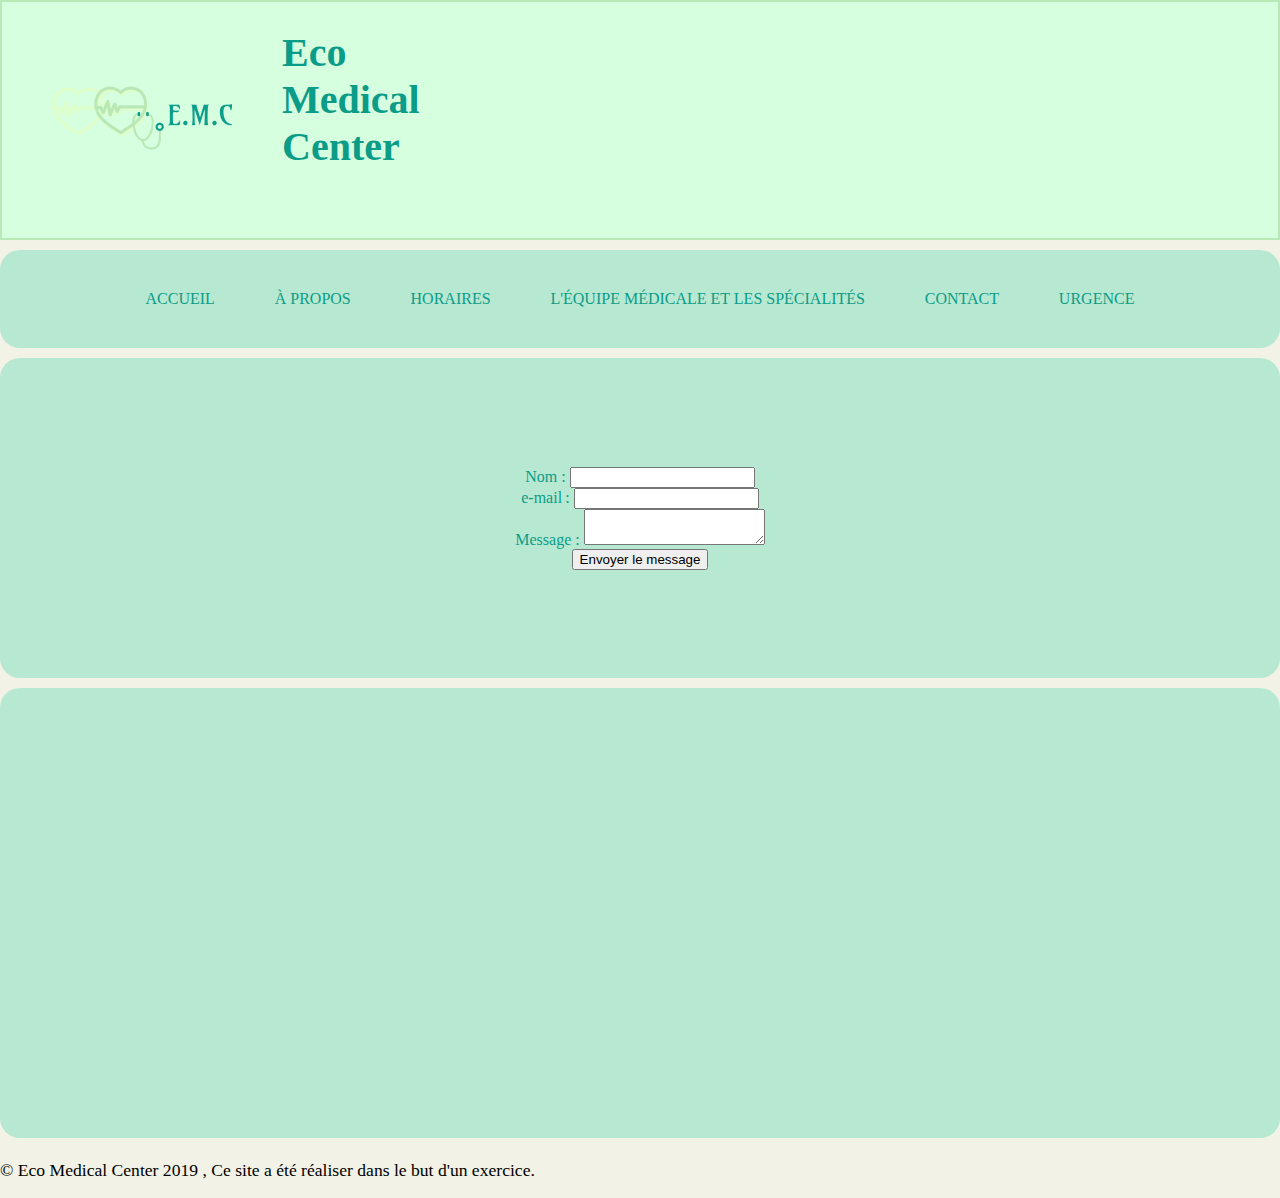
==== contact.html @ 2cf6a7a7 "add footer to contact.html" ====
<!doctype html>

<html lang="fr">

<head>
  
        <meta charset="utf-8">
  
        <meta name="auteur" content="Antoine Goncalves">

        <title>Eco Medical Center</title> 
  
        <link rel="icon" href="Images/Logo/Logo_ECM.png" />

        <link rel="stylesheet" type="text/css" href="style.css">     <!-- Link for CSS file -->

</head>
<body>
	<header id="top">
		<figure>
			<img class="logo-picture" src="Images/Logo/Logo_ECM.png" alt="Logo ECM"/>

		</figure>

		<h1 class="title"> <strong>Eco <br> Medical <br> Center </strong> </h1>

	</header>

	<nav>
		<div class="menu">

			<ul>     
				<li class="accueil-page">

                                        <a href="index.html">Accueil</a>
                                </li>

                                <li class="info-page">

                                        <a href="info.html">À propos</a>
                                </li>

                                <li class="horaire-page">

                                        <a href="horaire.html">Horaires</a>
                                </li>

                                <li class="discipline-page">

                                        <a href="discipline.html">L'équipe médicale et les spécialités</a>

				</li>
				
				<li class="contact-page">
				
					<a href="contact.html">Contact</a>
				
				</li>

				<li class="urgence-page">

					<a href="urgence.html">Urgence</a>
				</li>

                        </ul>

		</div>

	</nav>
	<section>
		<form action="mailto:contact-emc@pro.com" method="post">
			<div>
				<label for="name">Nom :</label>
        			<input type="text" id="name" name="user_name">
    			</div>
    			<div>
        			<label for="mail">e-mail :</label>
        			<input type="email" id="mail" name="user_mail">
    			</div>
    			<div>
        			<label for="msg">Message :</label>
        			<textarea id="msg" name="user_message"></textarea>
    			</div>
			<div class="button">
        			<button type="submit">Envoyer le message</button>
    			</div>
		</form>

	</section>

	<section>
		<iframe src="https://www.google.com/maps/embed?pb=!1m18!1m12!1m3!1d12035.693473481524!2d3.050305046165077!3d50.64210901855991!2m3!1f0!2f0!3f0!3m2!1i1024!2i768!4f13.1!3m3!1m2!1s0x47c32a797b110f01%3A0x66c679b5f33e8fae!2sVieux-Lille%2C+Lille!5e0!3m2!1sfr!2sfr!4v1565535540553!5m2!1sfr!2sfr" width="600" height="450" frameborder="0" style="border:0" allowfullscreen></iframe>
	</section>

	<p class="text"> © Eco Medical Center 2019 , Ce site a été réaliser dans le but d'un exercice. </p>
        </footer>

</body>
</html>
---- style.css ----
/* CSS Document */

/* HTML,BODY PART */

html,body {
	padding: 0;
	margin:0;
	background-color: #F2F2E6;
}

/* HEADER PART */

header {
	display: flex;
	border: 2px solid #b9e8b7;
	background-color:#D6FFE0;
	margin-bottom: 10px;
}


header .picture-logo {
	justify-content: flex-start;
}

header .title {
	justify-content: flex-end;
	font-size: 40px;
	color: #0b9c88;	
}

/* NAV PART */

nav {
        width: 100%;
        background-color: #B7E8D1;
        padding-bottom: 1.25rem;
        padding-top: 1.25rem;
	border-radius: 20px;
}

nav li {
        list-style-type : none;    
        float: left;
}

nav ul {
        margin: 0rem;
        padding: 0rem;
}

nav a {
        display :inline-block;
	text-decoration: none;
        padding: 1.25rem 1.87rem;
        color: #0b9c88;
        text-transform: uppercase;    
        font-size: 1rem;
}

.menu {
        display: table;     
        margin: 0 auto;
}

.accueil-page:hover {     
        border-top: 5px solid #58d68d;   
        background-color: #D6FFE0;
}

.info-page:hover {
        border-top: 5px solid #58d68d;
        background-color: #D6FFE0;
}

.horaire-page:hover {
        border-top: 5px solid #58d68d;
        background-color: #D6FFE0;
}
.discipline-page:hover {
        border-top: 5px solid #58d68d;
        background-color: #D6FFE0;
}

.contact-page:hover {
        border-top: 5px solid #58d68d;
        background-color: #D6FFE0;
}

.urgence-page:hover {
        border-top: 5px solid #58d68d;
        background-color: #D6FFE0;
}

/* ASIDE PART */

aside {
	float: right;
	color: #0b9c88;
	background-color: #B7E8D1;
	border-radius: 20px;
	margin-top: 10px;
}

.phone-logo {
	width: 7.1rem;
	height: 7.1rem;

}

.info-importante {
	border: 1px solid #0b9c88;
        background-color: #0b9c88;
        color: white;
        box-shadow: 1px 1px 1px 1px #0b9c88;
	text-decoration: none;
	text-align: center;
}

.mail-logo {
        width: 7.1rem;
        height: 7.1rem;

}


/* SECTION PART */

.presentation {
	display: flex;
	color: #0b9c88;
	align-content: center;
	background-color: #B7E8D1;
	border-radius: 20px;
	margin-top: 10px;
	width: 80%;
}

.title-ECM {
        text-align: center;
        border: 2px solid #0b9c88;
	background-color: #0b9c88;
	color: white;
        box-shadow: 2px 2px 2px 2px #0b9c88;
}

.text {
	font-size: 1.1rem;
}

.EMC-picture {
	width: 25rem;
	height: 15rem;
}

.EMC-picture:hover {
	box-shadow: 5px 5px 5px 5px #0b9c88;
}


table {
	display: flex;
	justify-content: center;
        color: #0b9c88;
        background-color: #B7E8D1;
        border-radius: 20px;
        margin-top: 10px;
        width: 100%;
	font-size: 30px;

}

tbody{
	border : 5px solid #0b9c88;
	width: 50%;
}

td,tr {
	border : 1px inset #0b9c88;
}

.info-medecin {
        display: flex;
        color: #0b9c88;
        background-color: #B7E8D1;
        border-radius: 20px;
        margin-top: 10px;
}

.doctor {
	width: 15rem;
        height: 15rem;
}

.doctor:hover {
        box-shadow: 5px 5px 5px 5px #0b9c88;
}

.name-doctor {

        border: 2px solid #0b9c88;
        background-color: #0b9c88;
        color: white;
        box-shadow: 2px 2px 2px 2px #0b9c88;
}
.info-doctor {
	font-size: 30px;
}

.spe {
	align-self: center;
	font-size: 20px;
}

section iframe, form {
	color: #0b9c88;
        background-color: #B7E8D1;
        border-radius: 20px;
        margin-top: 10px;
}

iframe {
	width: 100%;
}

form {
	display: flex;
	justify-content: center;
	align-items: center;
	flex-direction: column;
	height: 20rem;
}

/* ARTICLE PART */

.doctolib {
	background-color: #0b9c88;
	border-radius: 20px;
	text-decoration: none;
	color: white;
}

.steto {
	width: 25rem;
	height: 15rem;
}

.steto:hover {
	box-shadow: 5px 5px 5px 5px #0b9c88;
}

article {
	display: flex;
	color: #0b9c88;
        align-content: center;
        background-color: #B7E8D1;
        border-radius: 20px;
        margin-top: 10px;
        width: 80%;

}

.honoraires {
	justify-content: center;
	width: 100%;
	font-size: 30px;
}

.honoraires p {
	font-size: 30px;
}

.conges p {
	font-size: 30px;
}

.conges {
	justify-content: center;
	width: 100%;
	font-size: 30px;
}

.urgency {
	width: 25rem;
	height: 15rem;
}

.urgency-list {
	align-self: center;
	font-size: 20px;
}

.urgency-text {
	width: 100%;
}

/* FOOTER PART */

footer {
	background-color: #D6FFE0;
	color: #0b9c88;
	border: 2px solid #b9e8b7;
	margin-top: 10px;	
}
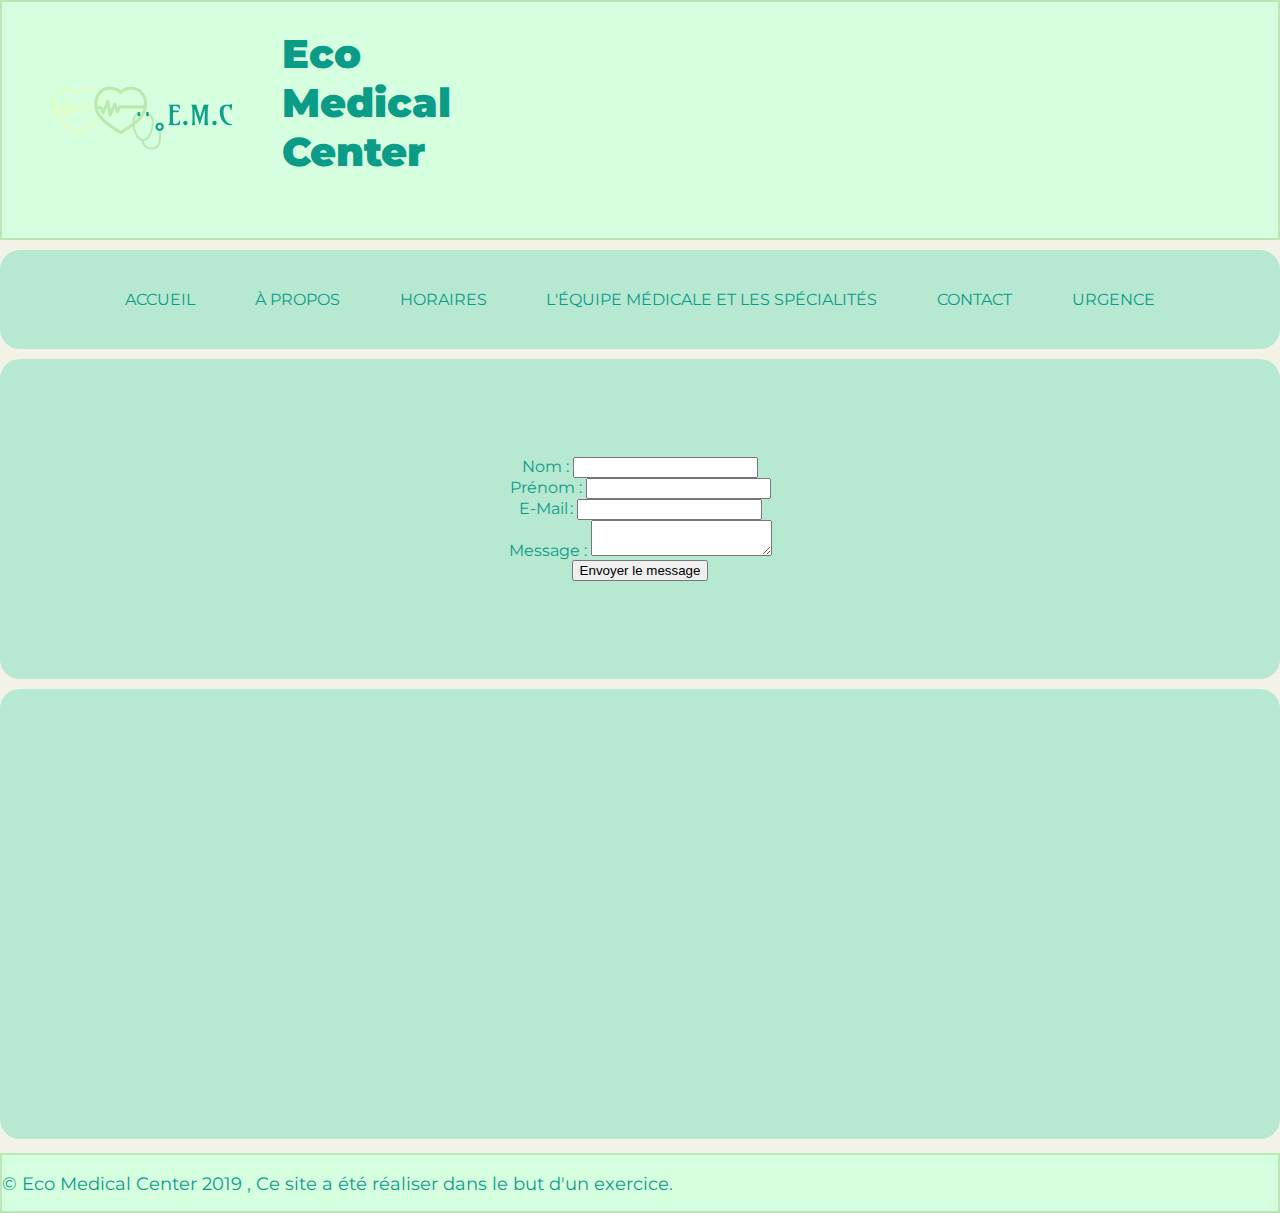
==== commit e3105b98: "add surname to formulary and add footer tag because I forgot them to contact.html" ====
--- a/contact.html
+++ b/contact.html
@@ -13,6 +13,7 @@
         <link rel="icon" href="Images/Logo/Logo_ECM.png" />
 
         <link rel="stylesheet" type="text/css" href="style.css">     <!-- Link for CSS file -->
+	<link href="https://fonts.googleapis.com/css?family=Montserrat:500&display=swap" rel="stylesheet"> 
 
 </head>
 <body>
@@ -73,8 +74,12 @@
 				<label for="name">Nom :</label>
         			<input type="text" id="name" name="user_name">
     			</div>
+			<div>
+				<label for="surname">Prénom :</label>
+				<input type="text" id="surname" name="user_name">
+			</div>
     			<div>
-        			<label for="mail">e-mail :</label>
+        			<label for="mail">E-Mail :</label>
         			<input type="email" id="mail" name="user_mail">
     			</div>
     			<div>
@@ -92,6 +97,7 @@
 		<iframe src="https://www.google.com/maps/embed?pb=!1m18!1m12!1m3!1d12035.693473481524!2d3.050305046165077!3d50.64210901855991!2m3!1f0!2f0!3f0!3m2!1i1024!2i768!4f13.1!3m3!1m2!1s0x47c32a797b110f01%3A0x66c679b5f33e8fae!2sVieux-Lille%2C+Lille!5e0!3m2!1sfr!2sfr!4v1565535540553!5m2!1sfr!2sfr" width="600" height="450" frameborder="0" style="border:0" allowfullscreen></iframe>
 	</section>
 
+	<footer>
 	<p class="text"> © Eco Medical Center 2019 , Ce site a été réaliser dans le but d'un exercice. </p>
         </footer>
 
--- a/style.css
+++ b/style.css
@@ -3,6 +3,7 @@
 /* HTML,BODY PART */
 
 html,body {
+	font-family: 'Montserrat', sans-serif;
 	padding: 0;
 	margin:0;
 	background-color: #F2F2E6;
@@ -102,8 +103,8 @@
 }
 
 .phone-logo {
-	width: 7.1rem;
-	height: 7.1rem;
+	width: 6.4rem;
+	height: 6.4rem;
 
 }
 
@@ -117,8 +118,8 @@
 }
 
 .mail-logo {
-        width: 7.1rem;
-        height: 7.1rem;
+        width: 6.4rem;
+        height: 6.4rem;
 
 }
 
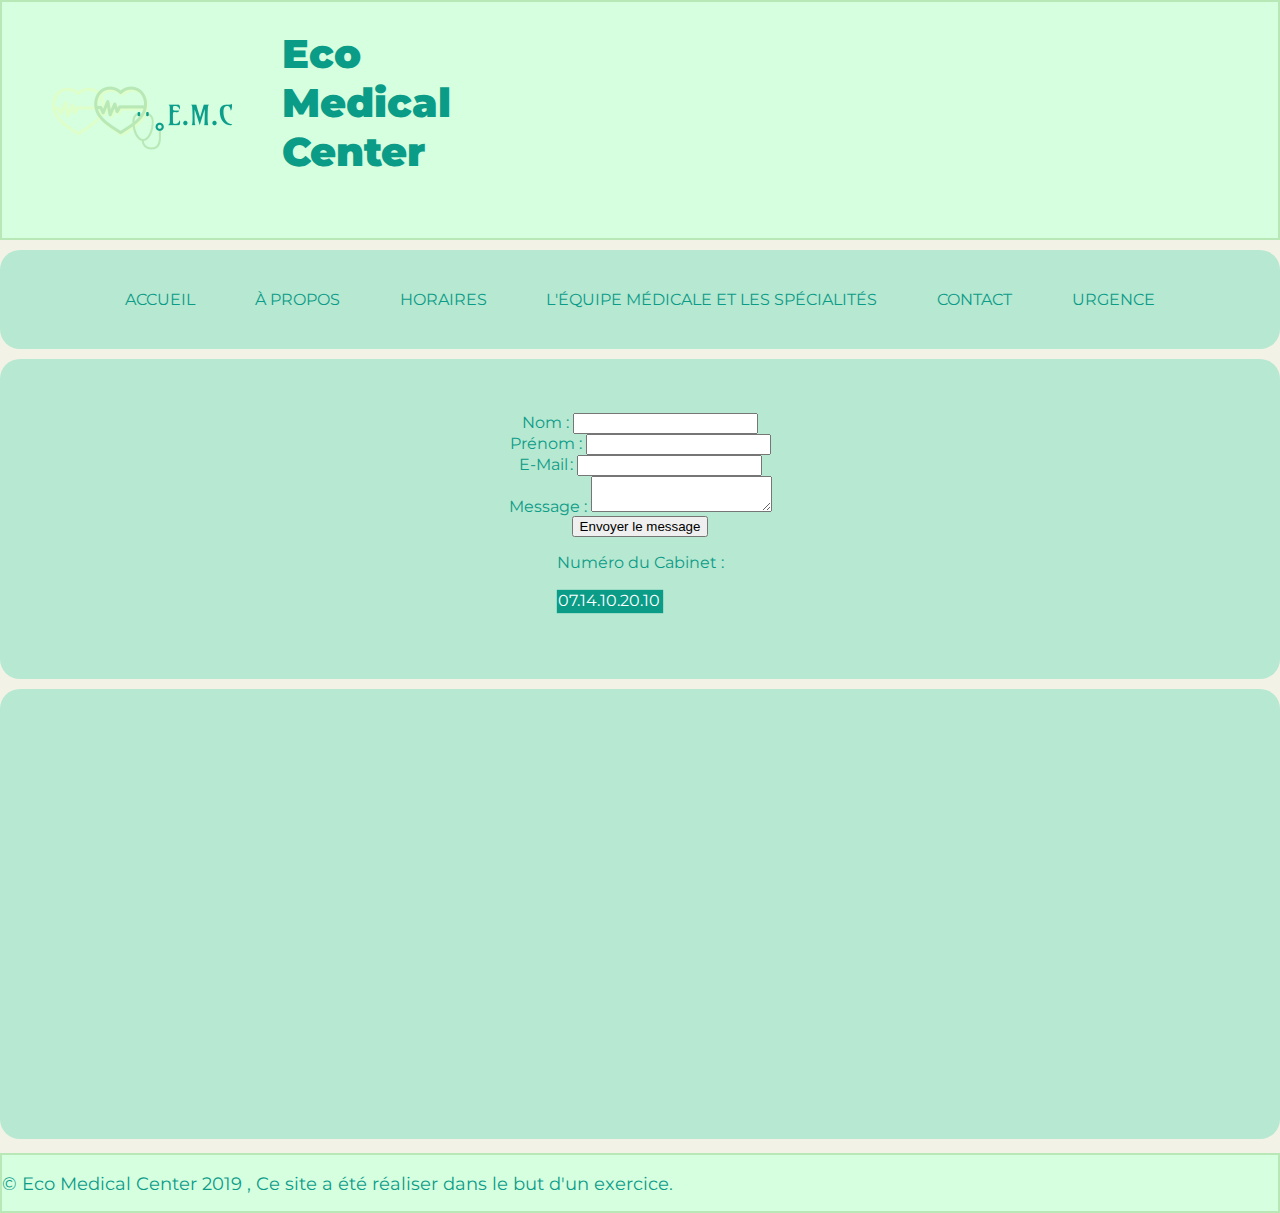
==== commit 563128ba: "add phone number of medical center to contact.html" ====
--- a/contact.html
+++ b/contact.html
@@ -89,6 +89,8 @@
 			<div class="button">
         			<button type="submit">Envoyer le message</button>
     			</div>
+		
+		<p class="phone">Numéro du Cabinet :<br><br> <a class="info-importante" href="tel:+33714102010">07.14.10.20.10</a> </p>
 		</form>
 
 	</section>
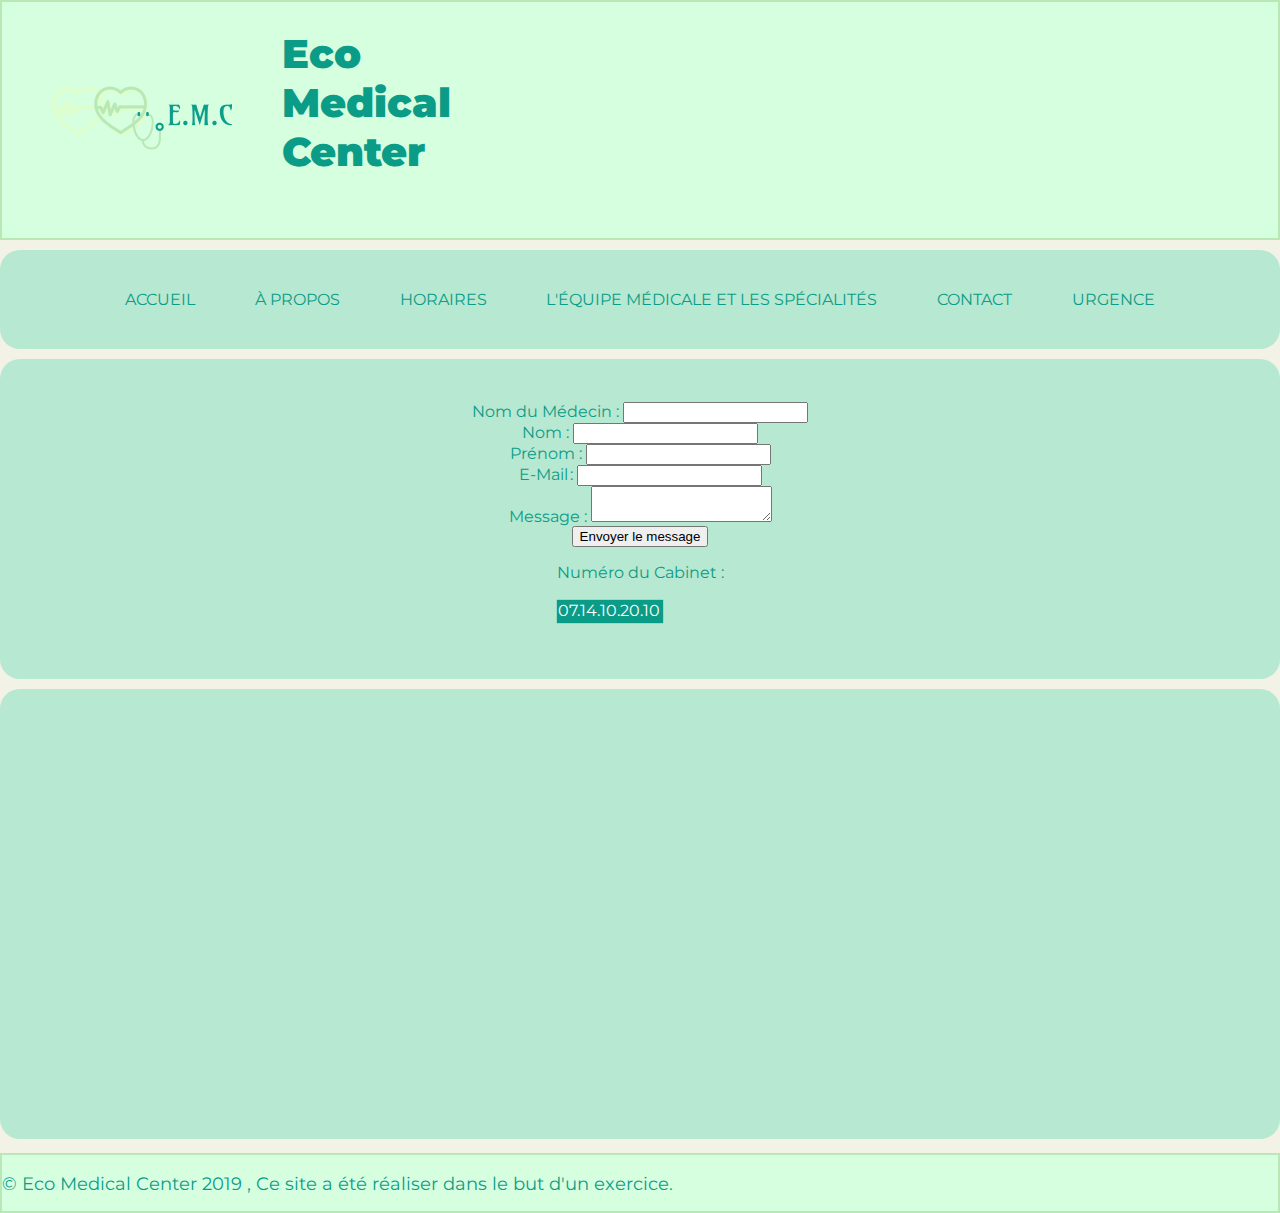
==== commit d07301d1: "add to formulary the name of medecin to contact.html" ====
--- a/contact.html
+++ b/contact.html
@@ -12,7 +12,7 @@
   
         <link rel="icon" href="Images/Logo/Logo_ECM.png" />
 
-        <link rel="stylesheet" type="text/css" href="style.css">     <!-- Link for CSS file -->
+        <link rel="stylesheet" type="text/css" media="screen" href="style.css">     <!-- Link for CSS file -->
 	<link href="https://fonts.googleapis.com/css?family=Montserrat:500&display=swap" rel="stylesheet"> 
 
 </head>
@@ -71,6 +71,10 @@
 	<section>
 		<form action="mailto:contact-emc@pro.com" method="post">
 			<div>
+                                <label for="name-medecin">Nom du Médecin :</label>
+                                <input type="text" id="name-medecin" name="medecin">
+                        </div>
+			<div>
 				<label for="name">Nom :</label>
         			<input type="text" id="name" name="user_name">
     			</div>
@@ -96,7 +100,7 @@
 	</section>
 
 	<section>
-		<iframe src="https://www.google.com/maps/embed?pb=!1m18!1m12!1m3!1d12035.693473481524!2d3.050305046165077!3d50.64210901855991!2m3!1f0!2f0!3f0!3m2!1i1024!2i768!4f13.1!3m3!1m2!1s0x47c32a797b110f01%3A0x66c679b5f33e8fae!2sVieux-Lille%2C+Lille!5e0!3m2!1sfr!2sfr!4v1565535540553!5m2!1sfr!2sfr" width="600" height="450" frameborder="0" style="border:0" allowfullscreen></iframe>
+		<iframe src="https://www.google.com/maps/embed?pb=!1m18!1m12!1m3!1d12035.693473481524!2d3.050305046165077!3d50.64210901855991!2m3!1f0!2f0!3f0!3m2!1i1024!2i768!4f13.1!3m3!1m2!1s0x47c32a797b110f01%3A0x66c679b5f33e8fae!2sVieux-Lille%2C+Lille!5e0!3m2!1sfr!2sfr!4v1565535540553!5m2!1sfr!2sfr" width="600" height="450" style="border:0" allowfullscreen></iframe>
 	</section>
 
 	<footer>
--- a/style.css
+++ b/style.css
@@ -1,6 +1,7 @@
 /* CSS Document */
 
-/* HTML,BODY PART */
+
+/* HTML, BODY PART */
 
 html,body {
 	font-family: 'Montserrat', sans-serif;
@@ -102,6 +103,7 @@
 	margin-top: 10px;
 }
 
+
 .phone-logo {
 	width: 6.4rem;
 	height: 6.4rem;
@@ -303,3 +305,74 @@
 	margin-top: 10px;	
 }
 
+/* MEDIAS QUERIES PART */
+
+@media screen and (max-width: 760px){
+        aside {
+                display: none;
+        }
+        .doctolib-link{
+                width: 100%;
+        }
+        .presentation {
+                width: 100%;
+        }
+        .steto {
+                display: none;
+        }
+	.info-prix {
+                font-size: small;
+        }
+        .info-conges {
+                font-size: small;
+        }
+
+        iframe {
+                display: none;
+        }
+        .urgency {
+                display: none;
+        }
+        .EMC-picture {
+                display: none;
+        }
+        .logo-picture {
+                width: 80px;
+                height: 80px;
+        }
+        table,tbody,td,tr {
+                font-size: small;
+        }
+	.info-doctor,.spe {
+                display: none;
+        }
+        .doctor {
+                width: 20px;
+                height: 20px;
+        }
+}
+
+@media screen and (min-width: 760px) and (max-width: 1050px){
+	aside {
+                display: none;
+        }
+	.doctolib-link{
+                width: 100%;
+        }
+	iframe {
+                display: none;
+        }
+	.presentation {
+                width: 100%;
+        }
+	.info-prix {
+		font-size: large;
+        }
+        .info-conges {
+                font-size: large;
+        }
+	.urgency {
+		width: 20rem;
+		height: 10rem;
+	}	
+}
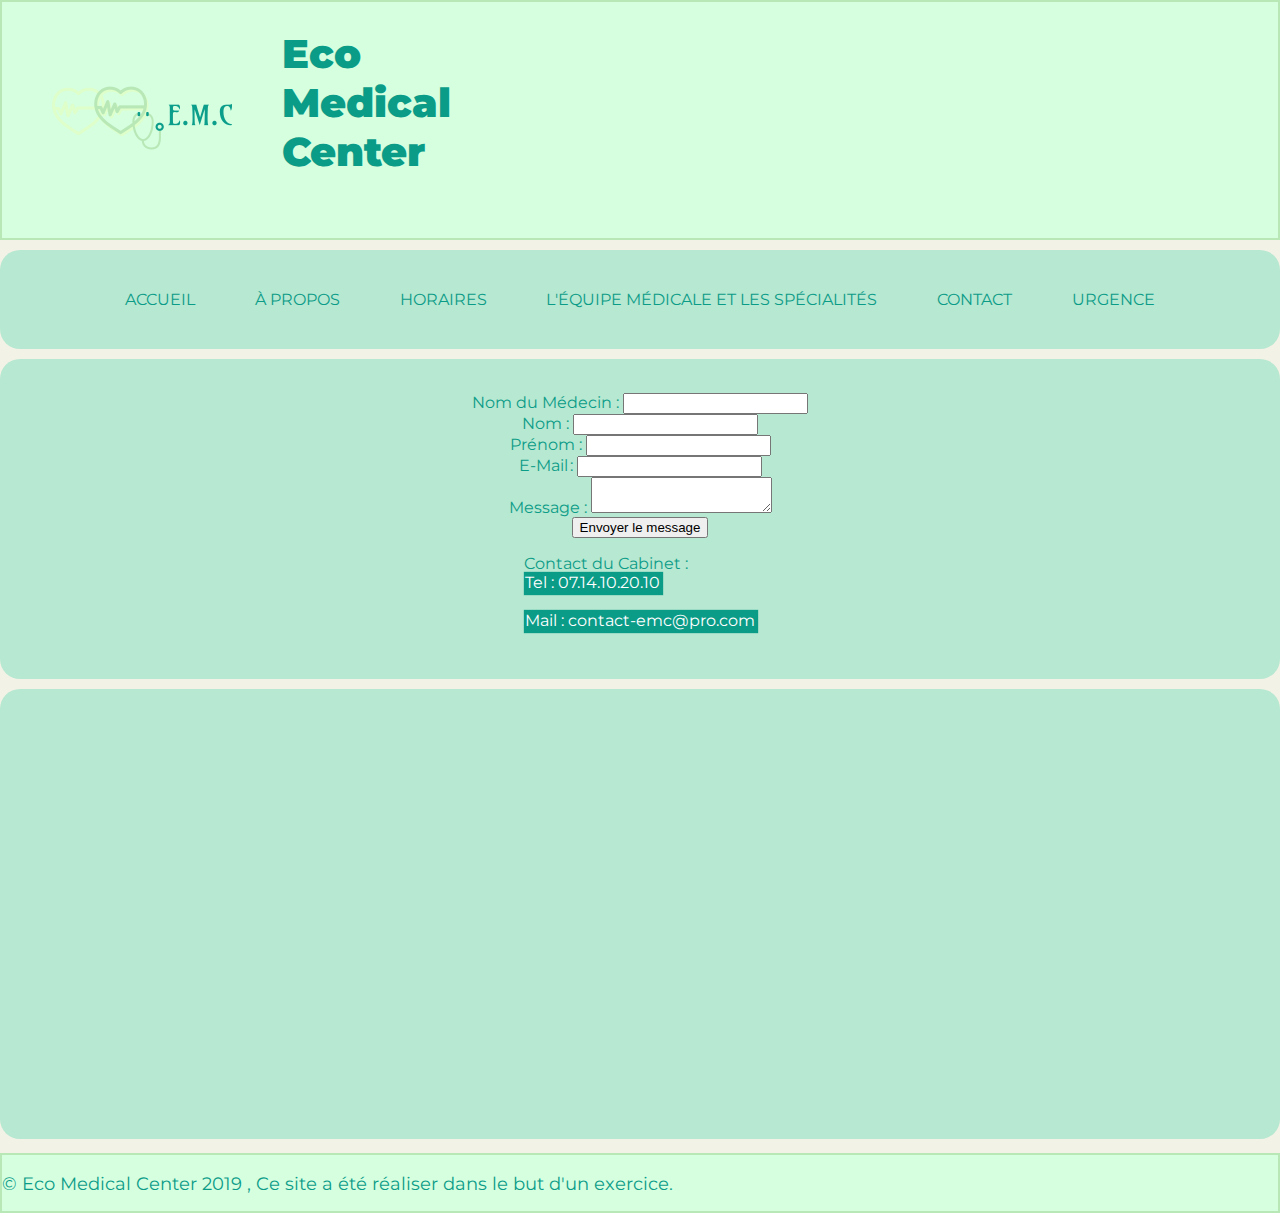
==== commit 5cc22ccf: "add mail contact to contact.html" ====
--- a/contact.html
+++ b/contact.html
@@ -94,7 +94,7 @@
         			<button type="submit">Envoyer le message</button>
     			</div>
 		
-		<p class="phone">Numéro du Cabinet :<br><br> <a class="info-importante" href="tel:+33714102010">07.14.10.20.10</a> </p>
+			<p class="phone-mail">Contact du Cabinet :<br> <a class="info-importante" href="tel:+33714102010">Tel : 07.14.10.20.10</a><br><br><a class="info-importante" href="mailto:contact-emc@pro.com">Mail : contact-emc@pro.com </a> </p>
 		</form>
 
 	</section>
